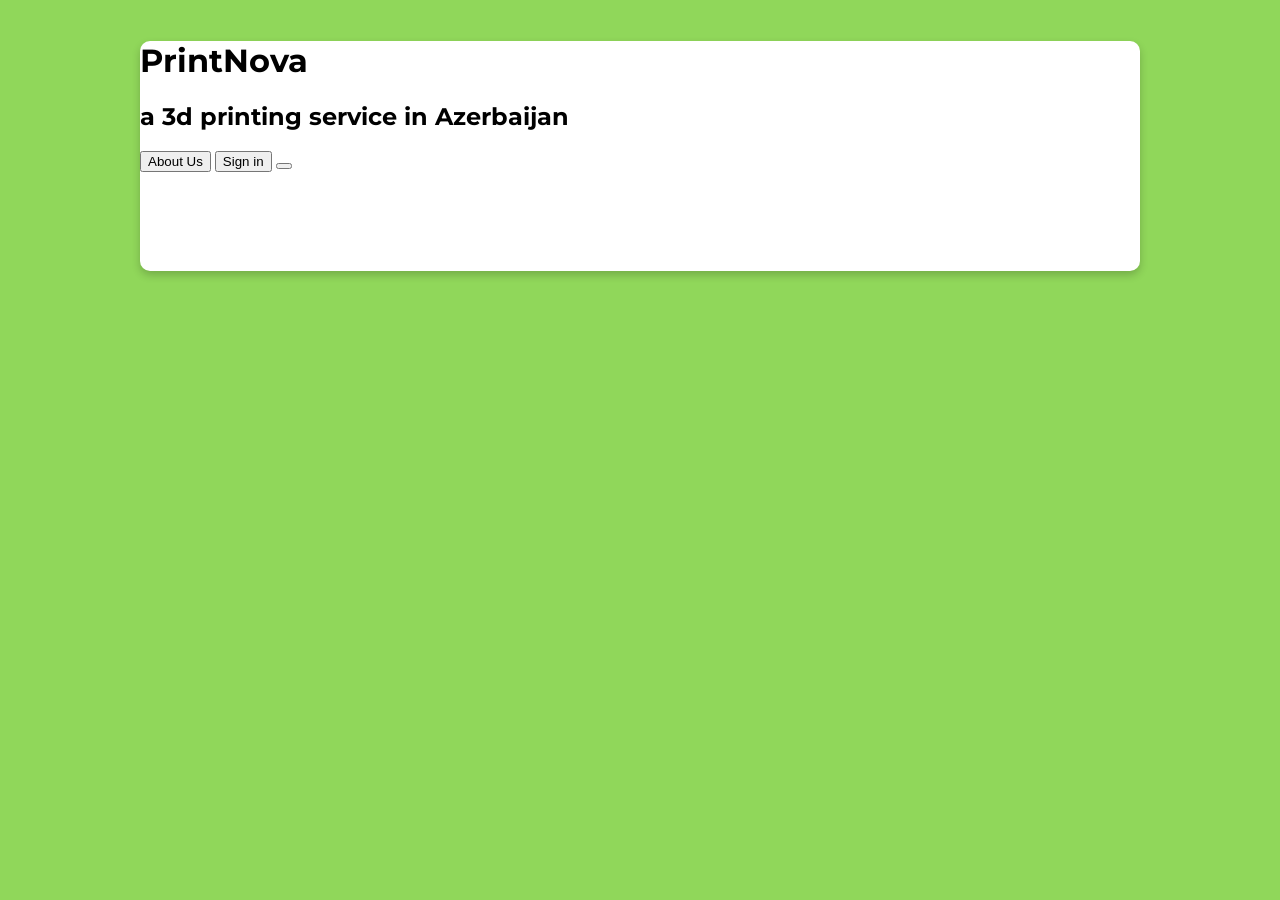
==== index.html @ 835b8b26 "Add files via upload" ====
<!DOCTYPE html>
<html lang="en">
<head>
    <meta charset="UTF-8">
    <meta name="viewport" content="width=device-width, initial-scale=1.0">
    <title>Printnova/Mainpage</title>
    <link rel="stylesheet" href="style.css">
</head>
<link rel="preconnect" href="https://fonts.googleapis.com">
<link rel="preconnect" href="https://fonts.gstatic.com" crossorigin>
<link href="https://fonts.googleapis.com/css2?family=Montserrat:ital,wght@0,100..900;1,100..900&display=swap" rel="stylesheet">
<body>
    <div class="box">
        <h1>PrintNova</h1>
         <h2>a 3d printing service in Azerbaijan</h2>
         <a href="/public/aboutus.html"><button type="button" class="abts">About Us</button></a>
        <button type="button" class="sigin">Sign in</button>
          <button type="button"></button>
    </div>
   <script src="/script.js"></script> 
</body>
</html>
---- style.css ----
body{
    background-color: #90d75a;
    color: #000000;
    font-family: 'Montserrat', sans-serif;
    margin: 0;
    padding: 20px;
    align-items: center;
}
.box {
    width: 1000px;
    height: 230px;
    background-color: #ffffff;
    border-radius: 10px;
    box-shadow: 0 4px 8px rgba(0, 0, 0, 0.2);
    margin: 20px auto;
}
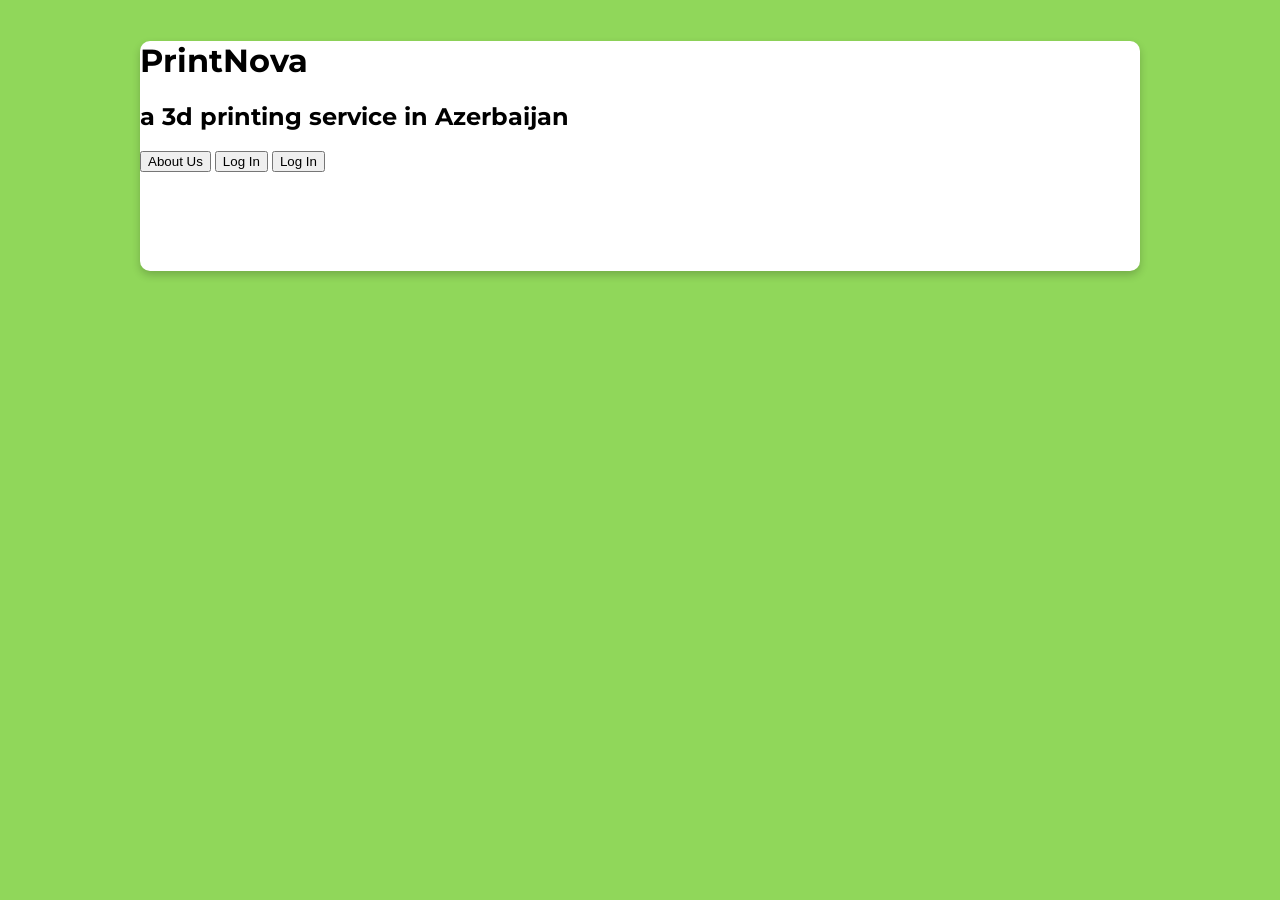
==== commit 21c85a66: "some changes" ====
--- a/index.html
+++ b/index.html
@@ -13,9 +13,9 @@
     <div class="box">
         <h1>PrintNova</h1>
          <h2>a 3d printing service in Azerbaijan</h2>
-         <a href="/public/aboutus.html"><button type="button" class="abts">About Us</button></a>
-        <button type="button" class="sigin">Sign in</button>
-          <button type="button"></button>
+         <a href="/aboutus.html"><button type="button" class="abts">About Us</button></a>
+         <a href="/login.html"><button type="button" class="Log In">Log In</button></a>
+         <button type="button" class="Log In">Log In</button>
     </div>
    <script src="/script.js"></script> 
 </body>
--- a/style.css
+++ b/style.css
@@ -16,3 +16,4 @@
     margin: 20px auto;
 }
 
+                    
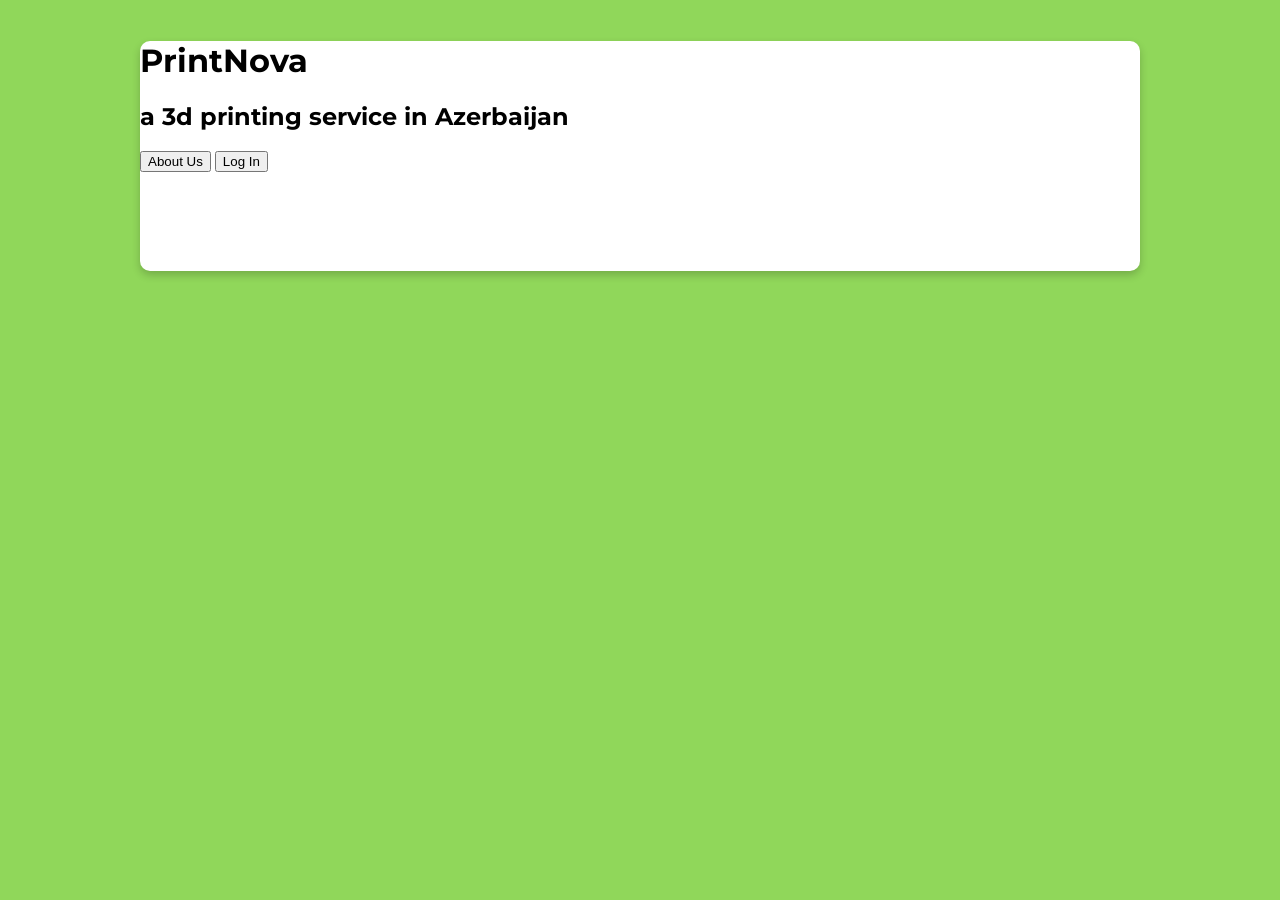
==== commit 9b3cdc1d: "making log in button in main part" ====
--- a/index.html
+++ b/index.html
@@ -15,7 +15,7 @@
          <h2>a 3d printing service in Azerbaijan</h2>
          <a href="/aboutus.html"><button type="button" class="abts">About Us</button></a>
          <a href="/login.html"><button type="button" class="Log In">Log In</button></a>
-         <button type="button" class="Log In">Log In</button>
+ 
     </div>
    <script src="/script.js"></script> 
 </body>
